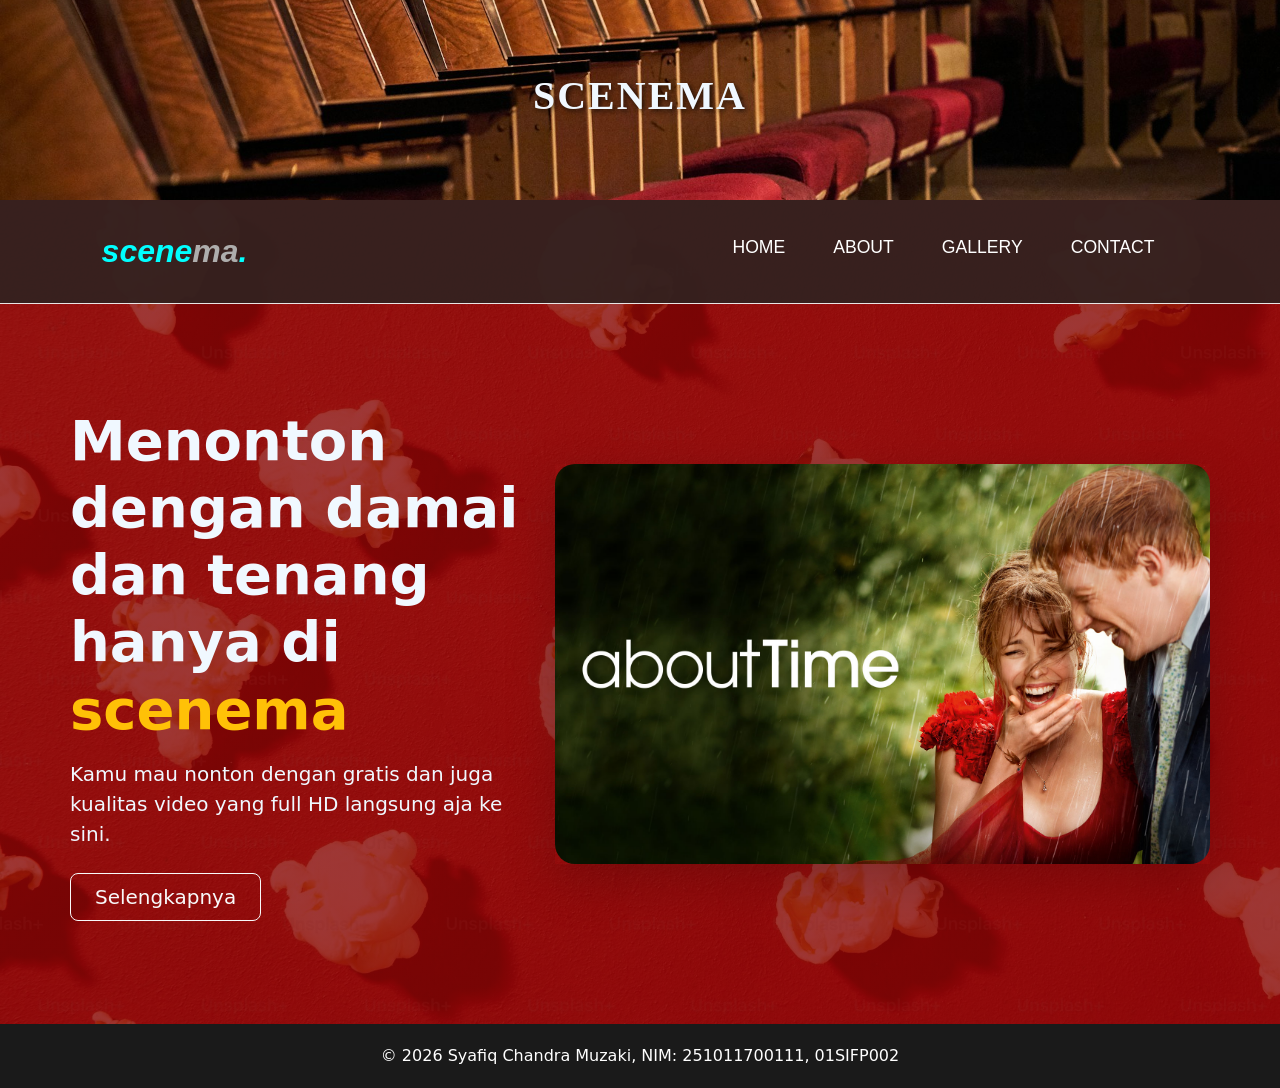
==== index.html @ 11230958 "initial commit" ====
<!DOCTYPE html>
<html lang="en">
  <head>
    <meta charset="UTF-8" />
    <meta name="viewport" content="width=device-width, initial-scale=1.0" />
    <title>Scenema</title>

    <link rel="stylesheet" href="bootstrap-5.3.8-dist/css/bootstrap.min.css" />
    <link rel="stylesheet" href="css/style.css" />

    <style>
      * {
        margin: 0;
        padding: 0;
        box-sizing: border-box;
        outline: none;
        border: none;
        text-decoration: none;
      }

      body {
        color: aliceblue;
        background-image: linear-gradient(
            rgba(134, 6, 6, 0.8),
            rgba(134, 6, 6, 0.8)
          ),
          url("img/pop.jfif");
        background-size: cover;
      }

      /* Jarak agar section tidak tertutup navbar saat diklik */
      section {
        scroll-margin-top: 100px;
      }

      /* Banner */
      .banner {
        position: relative;
        width: 100%;
        overflow: hidden;
        top: 0;
        z-index: 10;
      }

      .banner-img {
        width: 100%;
        height: 200px;
        object-fit: cover;
        display: block;
      }

      .banner-text {
        position: absolute;
        top: 50%;
        left: 50%;
        transform: translate(-50%, -50%);
        text-align: center;
        width: 100%;
        font-family: Verdana, Geneva, Tahoma, sans-serif;
      }

      .banner-text h1 {
        font-size: 2.5rem;
        font-weight: 700;
        letter-spacing: 2px;
        text-shadow: 2px 2px 5px rgba(0, 0, 0, 0.7);
        font-family: "Times New Roman", Times, serif;
      }

      /* Navbar */

      /* Hero & Carousel */
      .hero {
        min-height: 80vh;
        display: flex;
        align-items: center;
        padding: 60px 0;
      }

      .carousel-img {
        height: 400px;
        object-fit: cover;
        border-radius: 20px;
      }

      /* Footer */
      .footer {
        background-color: #1a1a1a;
        color: white;
        text-align: center;
        padding: 20px;
        width: 100%;
      }
    </style>
  </head>

  <body>
    <header class="banner" id="home">
      <img src="img/headhero.jpg" alt="Banner Scenema" class="banner-img" />
      <div class="banner-text">
        <h1>SCENEMA</h1>
      </div>
    </header>

    <nav class="navbar navbar-expand-lg navbar-dark navbar-custom">
      <div class="container-fluid">
        <a class="navbar-brand" href="#">scene<span>ma</span>.</a>
        <button
          class="navbar-toggler"
          type="button"
          data-bs-toggle="collapse"
          data-bs-target="#navbarNav"
        >
          <span class="navbar-toggler-icon"></span>
        </button>
        <div class="collapse navbar-collapse" id="navbarNav">
          <ul class="navbar-nav ms-auto">
            <li class="nav-item">
              <a class="nav-link" href="index.html">HOME</a>
            </li>
            <li class="nav-item">
              <a class="nav-link" href="about.html">ABOUT</a>
            </li>
            <li class="nav-item">
              <a class="nav-link" href="gallery.html">GALLERY</a>
            </li>
            <li class="nav-item">
              <a class="nav-link" href="contact.html">CONTACT</a>
            </li>
          </ul>
        </div>
      </div>
    </nav>

    <section class="hero container">
      <div class="row align-items-center">
        <div class="col-lg-5 mb-5 mb-lg-0">
          <h1 class="display-4 fw-bold mb-3">
            Menonton dengan damai dan tenang hanya di
            <span class="text-warning">scenema</span>
          </h1>
          <p class="lead mb-4">
            Kamu mau nonton dengan gratis dan juga kualitas video yang full HD
            langsung aja ke sini.
          </p>
          <a href="gallery.html" class="btn btn-outline-light btn-lg px-4"
            >Selengkapnya</a
          >
        </div>

        <div class="col-lg-7">
          <div
            id="heroCarousel"
            class="carousel slide shadow-lg"
            data-bs-ride="carousel"
            data-bs-interval="2000"
          >
            <div class="carousel-inner">
              <div class="carousel-item active">
                <img
                  src="img/time.jpg"
                  class="d-block w-100 carousel-img"
                  alt="Movie 1"
                />
              </div>
              <div class="carousel-item">
                <img
                  src="img/usual.jpg"
                  class="d-block w-100 carousel-img"
                  alt="Movie 2"
                />
              </div>
              <div class="carousel-item">
                <img
                  src="img/sunrise.jpg"
                  class="d-block w-100 carousel-img"
                  alt="Movie 3"
                />
              </div>
            </div>
          </div>
        </div>
      </div>
    </section>

    <footer class="footer">
      <p class="mb-0">
        &copy; 2026 Syafiq Chandra Muzaki, NIM: 251011700111, 01SIFP002
      </p>
      <div id="time"></div>
    </footer>

    <script src="bootstrap-5.3.8-dist/js/bootstrap.bundle.min.js"></script>
    <script src="js/script.js"></script>
  </body>
</html>
---- css/style.css ----
/* Navbar Custom */
.navbar-custom {
  padding: 1.4rem 7%;
  background-color: rgba(51, 33, 31, 0.95);
  border-bottom: 1px solid #ffffffe1;
}

.navbar-brand {
  font-size: 2rem;
  font-weight: 700;
  color: aqua !important; /* Gunakan important jika tertimpa bootstrap */
  font-style: italic;
  font-family: Verdana, sans-serif;
}

.navbar-brand span {
  color: rgba(224, 233, 233, 0.704);
}

.nav-link {
  color: white !important;
  font-size: 1.1rem;
  margin: 0 1rem;
  font-family: Verdana, sans-serif;
  position: relative;
}

.nav-link:hover {
  color: rgb(101, 100, 100) !important;
}

.nav-link::after {
  content: "";
  display: block;
  padding-bottom: 0.5rem;
  border-bottom: 0.1rem solid rgb(243, 207, 207);
  transform: scaleX(0);
  transition: 0.2s linear;
}

.nav-link:hover::after {
  transform: scaleX(0.5);
}
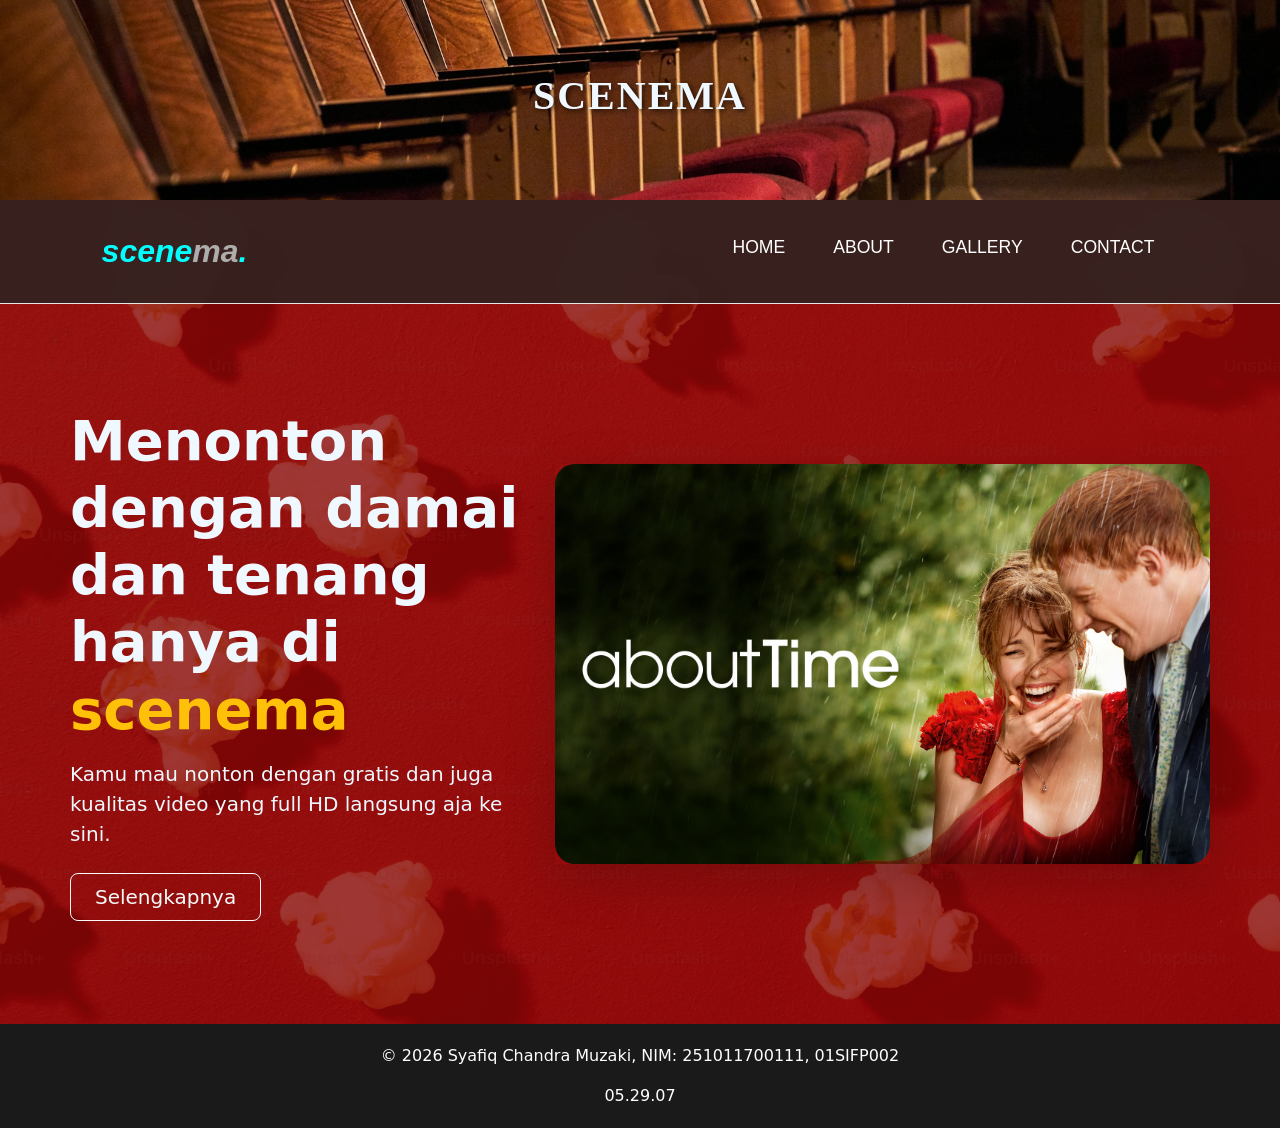
==== commit a80cbe53: "[Add] Penentuan Waktu" ====
--- a/index.html
+++ b/index.html
@@ -184,13 +184,11 @@
     </section>
 
     <footer class="footer">
-      <p class="mb-0">
-        &copy; 2026 Syafiq Chandra Muzaki, NIM: 251011700111, 01SIFP002
-      </p>
-      <div id="time"></div>
+      <p>&copy; 2026 Syafiq Chandra Muzaki, NIM: 251011700111, 01SIFP002</p>
+      <div id="jam"></div>
+      <script src="js/script.js"></script>
     </footer>
 
     <script src="bootstrap-5.3.8-dist/js/bootstrap.bundle.min.js"></script>
-    <script src="js/script.js"></script>
   </body>
 </html>
